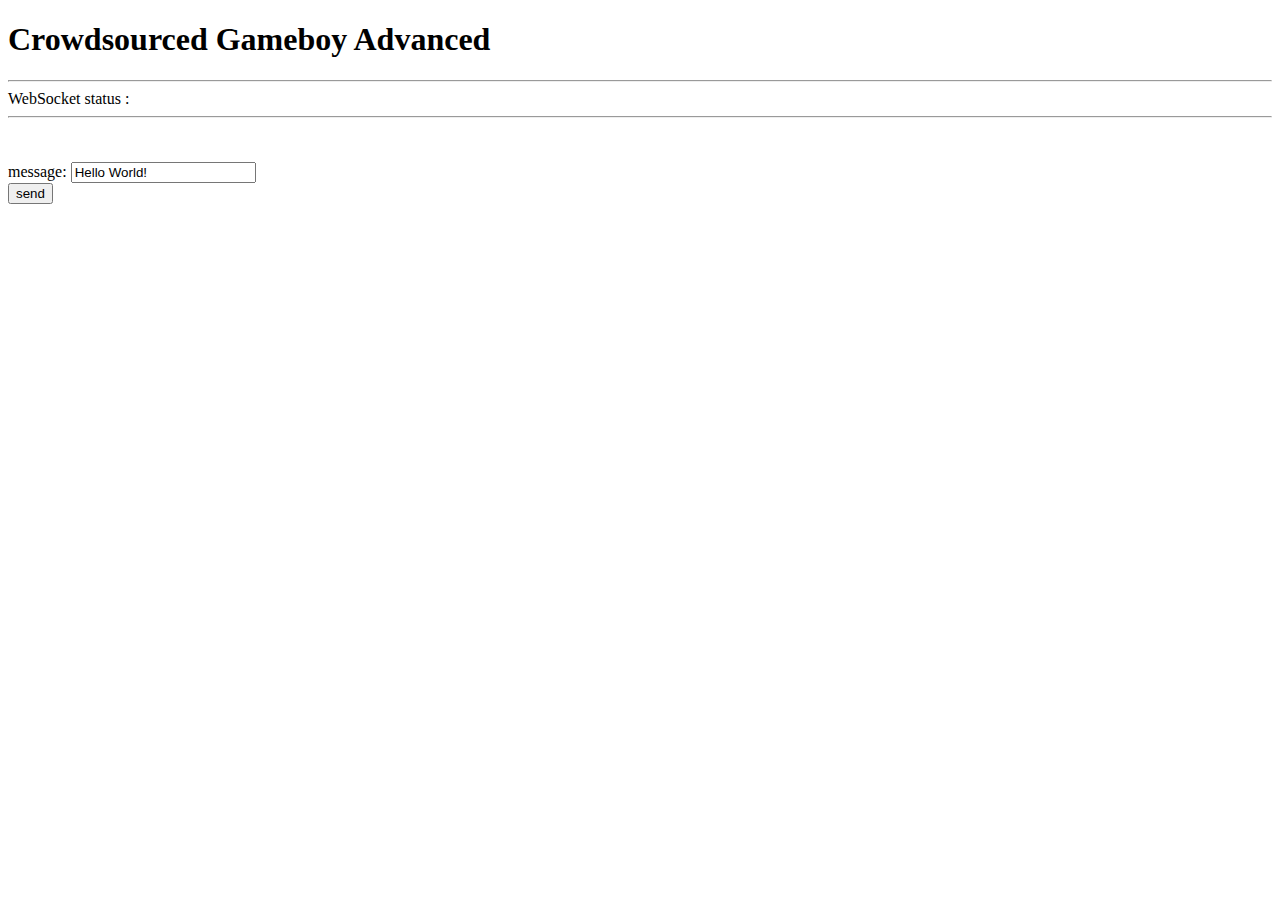
==== src/static/index.html @ 9b55636b "Collapse a directory" ====
<!doctype html>
<html>
    <head>
        <title>Crowdsourced Gameboy Advanced</title>
        <meta charset="utf-8" />
        <script>
            var host = window.location.host;
            var ws = new WebSocket('ws://'+host+'/ws');

            document.addEventListener('DOMContentLoaded', function(event) { 
                // Handle incoming websocket message callback
                ws.onmessage = function(event) {
                    console.log('Message Received:', event.data);
                };

                ws.onclose = function(event) {
                };
                
                ws.onopen = function(event) {
                };
            });
        </script>
    </head>

    <body>
        <h1>Crowdsourced Gameboy Advanced</h1>
        <div class="container">
            <hr>
            WebSocket status : <span id="status"></span>
            <hr>
        </br></br>
        <label for="message">message:</label>
        <input type="text" id="message" value="Hello World!"/><br />
        <input type="submit" id="send" value="send" />
    </body>
</html>
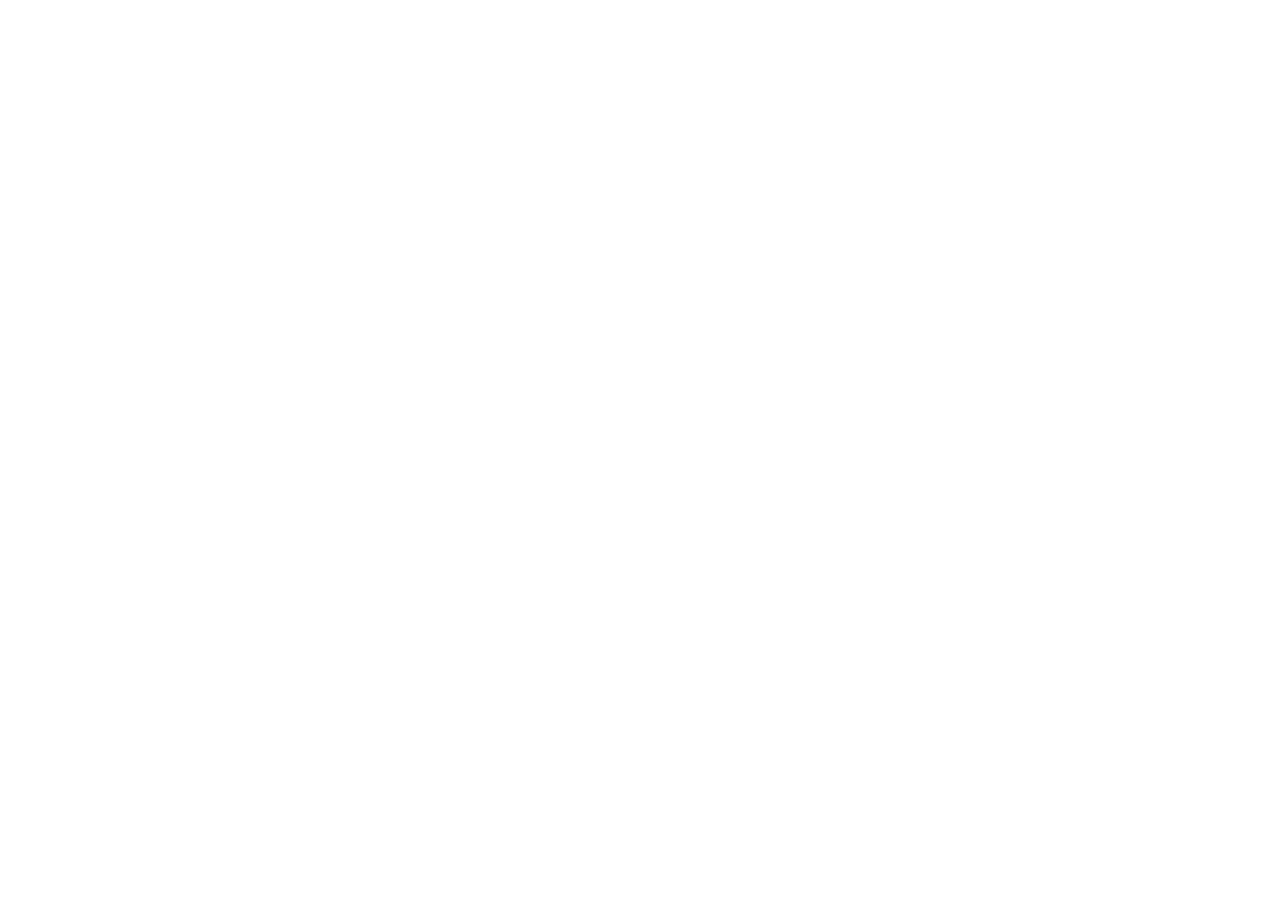
==== commit 7a013d65: "Add emulator frame rendering in browser" ====
--- a/src/static/index.html
+++ b/src/static/index.html
@@ -10,27 +10,38 @@
             document.addEventListener('DOMContentLoaded', function(event) { 
                 // Handle incoming websocket message callback
                 ws.onmessage = function(event) {
-                    console.log('Message Received:', event.data);
-                };
-
-                ws.onclose = function(event) {
-                };
-                
-                ws.onopen = function(event) {
+                    if (event.data instanceof Blob) {
+                        updateFrame(event.data)
+                    } else {
+                        try {
+                            var json = JSON.parse(event.data);
+                            setCanvas(json.width, json.height);
+                        } catch (err) {
+                            console.log('Failed to handle', event.data)
+                        }
+                    }
                 };
             });
+
+            function updateFrame(frame) {
+                var canvas = document.getElementById('canvas');
+                var context = canvas.getContext('2d');
+                var img = new Image();
+                img.onload = function () {
+                    context.drawImage(img, 0, 0);
+                }
+                img.src = URL.createObjectURL(frame);
+            }
+
+            function setCanvas(width, height) {
+                console.log('update canvas size', width, height);
+                var canvas = document.getElementById('canvas');
+                canvas.width = window.innerWidth;
+                canvas.height = window.innerHeight;
+            }
         </script>
     </head>
-
     <body>
-        <h1>Crowdsourced Gameboy Advanced</h1>
-        <div class="container">
-            <hr>
-            WebSocket status : <span id="status"></span>
-            <hr>
-        </br></br>
-        <label for="message">message:</label>
-        <input type="text" id="message" value="Hello World!"/><br />
-        <input type="submit" id="send" value="send" />
+        <canvas id="canvas"></canvas>
     </body>
 </html>
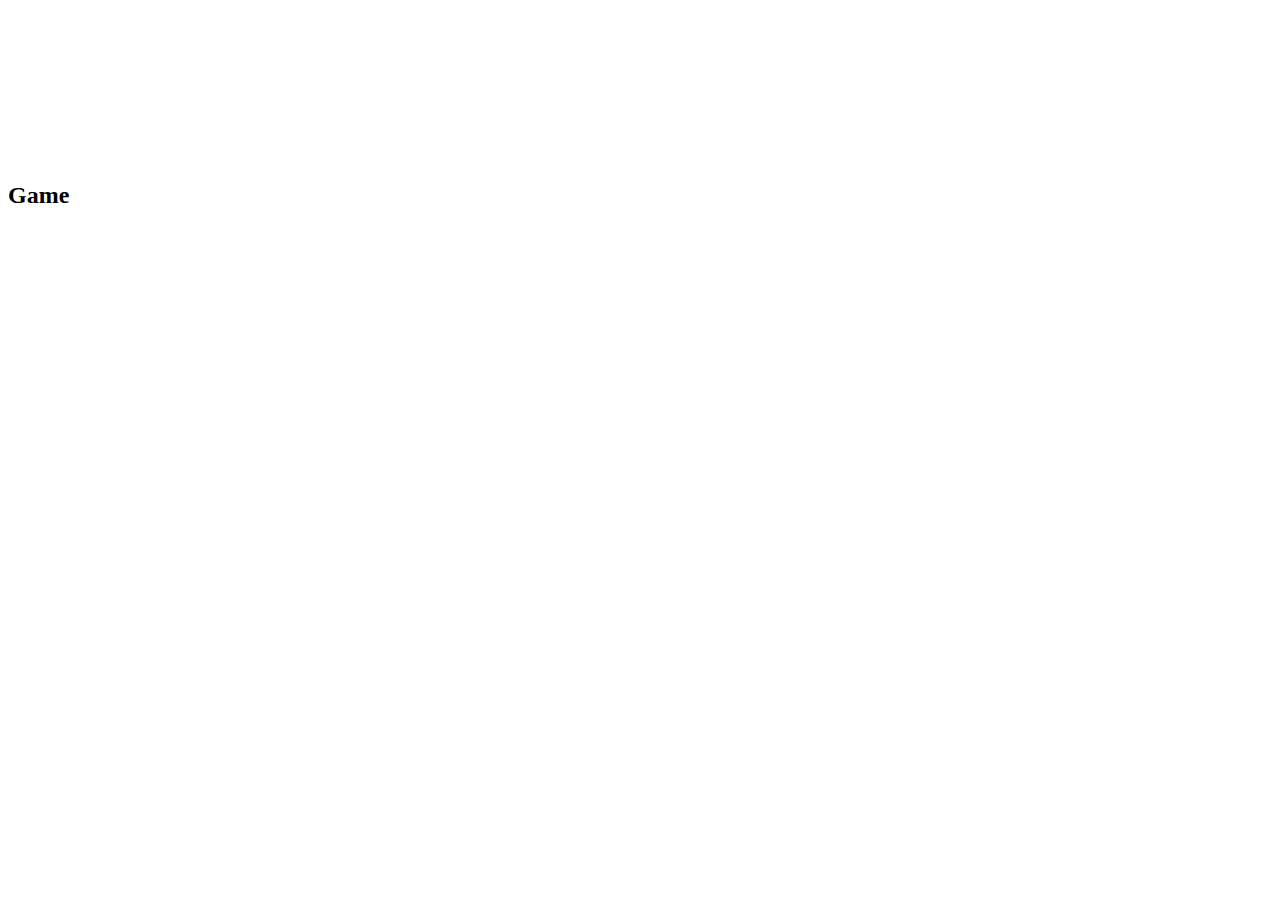
==== commit 01731f3f: "added the UI for displaying game events #12" ====
--- a/src/static/index.html
+++ b/src/static/index.html
@@ -2,46 +2,19 @@
 <html>
     <head>
         <title>Crowdsourced Gameboy Advanced</title>
-        <meta charset="utf-8" />
-        <script>
-            var host = window.location.host;
-            var ws = new WebSocket('ws://'+host+'/ws');
-
-            document.addEventListener('DOMContentLoaded', function(event) { 
-                // Handle incoming websocket message callback
-                ws.onmessage = function(event) {
-                    if (event.data instanceof Blob) {
-                        updateFrame(event.data)
-                    } else {
-                        try {
-                            var json = JSON.parse(event.data);
-                            setCanvas(json.width, json.height);
-                        } catch (err) {
-                            console.log('Failed to handle', event.data)
-                        }
-                    }
-                };
-            });
-
-            function updateFrame(frame) {
-                var canvas = document.getElementById('canvas');
-                var context = canvas.getContext('2d');
-                var img = new Image();
-                img.onload = function () {
-                    context.drawImage(img, 0, 0);
-                }
-                img.src = URL.createObjectURL(frame);
-            }
-
-            function setCanvas(width, height) {
-                console.log('update canvas size', width, height);
-                var canvas = document.getElementById('canvas');
-                canvas.width = window.innerWidth;
-                canvas.height = window.innerHeight;
-            }
-        </script>
+        <meta charset="utf-8"/>
+        <link rel="stylesheet" type="text/css" href="/static/main.css">
+        <script src="https://cdn.ravenjs.com/3.21.0/raven.min.js" crossorigin="anonymous"></script>
+        <script type="text/javascript" src="/static/sentry.js"></script>
+        <script type="text/javascript" src="/static/index.js"></script>
     </head>
     <body>
-        <canvas id="canvas"></canvas>
+        <div class="game">
+          <canvas id="canvas"></canvas>
+        </div>
+        <div class="messagesContainer">
+            <h2>Game</h2>
+            <div class="messages" id="commands"></div>
+        </div>
     </body>
 </html>
